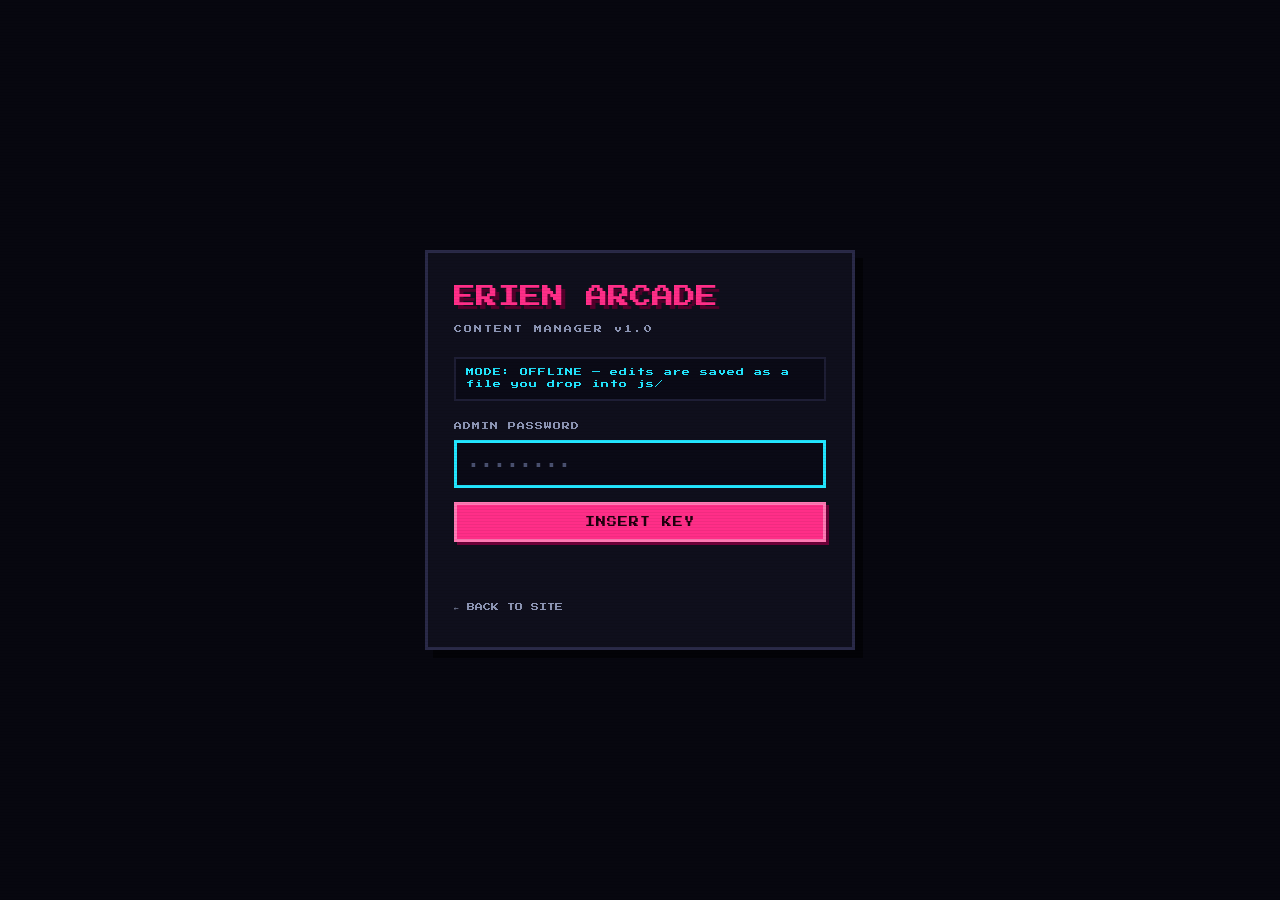
==== admin.html @ ecc09603 "Add files via upload" ====
<!DOCTYPE html>
<html lang="en">
<head>
<meta charset="utf-8">
<meta name="viewport" content="width=device-width, initial-scale=1, viewport-fit=cover">
<meta name="robots" content="noindex,nofollow,noarchive">
<title>CMS — Erien Arcade</title>
<link rel="icon" href="data:image/svg+xml,<svg xmlns='http://www.w3.org/2000/svg' viewBox='0 0 16 16'><rect width='16' height='16' fill='%2322e6ff'/><rect x='3' y='3' width='10' height='10' fill='%2307070f'/><rect x='6' y='6' width='4' height='4' fill='%23ff2e88'/></svg>">
<link rel="stylesheet" href="css/admin.css">
</head>
<body>

<!-- ============================ LOGIN GATE ============================ -->
<div class="gate" id="gate">
  <div class="gate__box">
    <p class="gate__logo">ERIEN ARCADE</p>
    <p class="gate__sub">CONTENT MANAGER v1.0</p>
    <p class="gate__mode" id="gateMode">DETECTING SERVER…</p>

    <label class="gate__lab" for="gatePass">ADMIN PASSWORD</label>
    <input type="password" id="gatePass" placeholder="••••••••" autocomplete="current-password" spellcheck="false">
    <button class="btn btn--primary btn--block" id="gateGo" type="button">INSERT KEY</button>

    <p class="gate__err" id="gateErr"></p>
    <p class="gate__note" id="gateReason"></p>
    <a class="gate__back" href="index.html">← BACK TO SITE</a>
  </div>
</div>

<!-- ================================ APP ============================== -->
<div class="app" id="app" hidden>

  <header class="cmsbar">
    <a class="cmsbar__brand" href="index.html">
      <span class="cmsbar__p1">P1</span>
      <span class="cmsbar__name">ERIEN<span class="cmsbar__dot">_</span>CMS</span>
    </a>

    <span class="mode" id="modeChip">…</span>

    <input type="search" id="search" class="cmsbar__search" placeholder="SEARCH FIELDS…" autocomplete="off" spellcheck="false">

    <div class="cmsbar__acts">
      <span class="dirty" id="dirtyDot"><i></i>UNSAVED</span>
      <span class="savedat" id="savedAt"></span>
      <button class="btn btn--sm" id="btnReload" type="button" title="Throw away edits and re-read js/data.js">RELOAD</button>
      <button class="btn btn--sm" id="btnView" type="button" title="Open the live site in a new tab">VIEW SITE ↗</button>
      <button class="btn btn--sm" id="btnDownload" type="button" title="Download data.js (works without the server)">DOWNLOAD</button>
      <button class="btn btn--sm" id="btnPassword" type="button" title="Change the set password (master key stays)">PASSWORD</button>
      <button class="btn btn--sm btn--primary" id="btnSave" type="button" title="Save to js/data.js (Ctrl+S)">SAVE</button>
      <button class="btn btn--sm btn--ghost" id="btnLogout" type="button">LOGOUT</button>
    </div>
  </header>

  <nav class="tabs" id="tabs" aria-label="Content sections"></nav>

  <main id="panels"></main>

  <footer class="cmsfoot">
    <p>Content lives in <code>js/data.js</code> — the CMS rewrites it as plain JSON you can still edit by hand.
       Run <code>python serve.py</code> for direct saving and photo uploads; every save keeps a <code>data.js.bak</code> backup.</p>
  </footer>
</div>

<!-- ========================= CHANGE PASSWORD ========================= -->
<div class="modal" id="pwModal" hidden>
  <div class="modal__box" role="dialog" aria-modal="true" aria-labelledby="pwTitle">
    <h2 class="modal__title" id="pwTitle">CHANGE SET PASSWORD</h2>
    <p class="modal__note">
      This changes the <b>SET password</b> only. The universal
      <b>MASTER key</b> (<code>NPD2026</code>) stays as your permanent way back in.
    </p>

    <label class="modal__lab" for="pwNew">NEW SET PASSWORD</label>
    <input type="password" id="pwNew" placeholder="at least 6 characters" autocomplete="new-password" spellcheck="false">

    <label class="modal__lab" for="pwNew2">CONFIRM NEW PASSWORD</label>
    <input type="password" id="pwNew2" placeholder="type it again" autocomplete="new-password" spellcheck="false">

    <p class="modal__err" id="pwErr"></p>

    <div class="modal__acts">
      <button class="btn btn--ghost" id="pwCancel" type="button">CANCEL</button>
      <button class="btn btn--primary" id="pwGo" type="button">UPDATE PASSWORD</button>
    </div>
  </div>
</div>

<div class="ctoasts" id="cmsToasts" aria-live="polite"></div>

<script src="js/data.js"></script>
<script src="js/auth.js"></script>
<script src="js/cms-schema.js"></script>
<script src="js/admin.js"></script>
</body>
</html>
---- css/admin.css ----
@font-face{font-family:"Press Start 2P";src:url("../assets/fonts/PressStart2P.woff2") format("woff2");font-weight:400;font-display:swap}
@font-face{font-family:"VT323";src:url("../assets/fonts/VT323.woff2") format("woff2");font-weight:400;font-display:swap}

/* ============================================================================
   ERIEN ARCADE CMS — admin theme (arcade, but built for data entry)
   ========================================================================== */
:root{
  --bg:#07070f; --bg2:#0b0b16; --panel:#0f0f1c; --panel2:#12122208;
  --line:#1e1e35; --line2:#2a2a48;
  --ink:#eef2ff; --muted:#8d96b5;
  --pink:#ff2e88; --cyan:#22e6ff; --yellow:#ffd23c; --green:#4dff9a; --red:#ff5d5d;
  --px:"Press Start 2P", monospace; --sx:"VT323", monospace;
  --bar:56px; --tabs:44px;
}

*{box-sizing:border-box}
html,body{margin:0;padding:0}
body{
  background:
    radial-gradient(900px 500px at 85% -10%, rgba(255,46,136,.09), transparent 60%),
    radial-gradient(700px 420px at -10% 0%, rgba(34,230,255,.08), transparent 60%),
    var(--bg);
  color:var(--ink);
  font-family:var(--sx);
  font-size:18px;
  line-height:1.45;
  min-height:100vh;
}
body::after{ /* faint scanlines, same flavour as the site */
  content:"";position:fixed;inset:0;pointer-events:none;z-index:9999;
  background:repeating-linear-gradient(0deg,rgba(0,0,0,.16) 0 1px,transparent 1px 3px);
  opacity:.35;
}
a{color:var(--cyan)}
code{font-family:var(--sx);background:#16162a;border:1px solid var(--line);padding:0 5px;color:var(--yellow)}
[hidden]{display:none !important}

/* ------------------------------- BUTTONS ---------------------------------- */
.btn{
  font-family:var(--px);font-size:10px;letter-spacing:1px;color:var(--ink);
  background:#15152a;border:3px solid var(--line2);padding:9px 12px;cursor:pointer;
  transition:.12s;text-decoration:none;display:inline-block;white-space:nowrap
}
.btn:hover:not(:disabled){transform:translate(-1px,-1px);border-color:var(--cyan);box-shadow:2px 2px 0 rgba(34,230,255,.35)}
.btn:active:not(:disabled){transform:translate(1px,1px);box-shadow:none}
.btn:disabled{opacity:.45;cursor:not-allowed}
.btn--primary{background:var(--pink);border-color:#ff7ab4;color:#20000e;box-shadow:3px 3px 0 #6d0038}
.btn--primary:hover:not(:disabled){border-color:#fff;box-shadow:3px 3px 0 #6d0038}
.btn--ghost{background:transparent}
.btn--sm{font-size:9px;padding:7px 9px;border-width:2px}
.btn--block{width:100%;padding:12px}

.icobtn{
  font-family:var(--px);font-size:9px;width:26px;height:24px;line-height:1;cursor:pointer;
  background:#191933;border:2px solid var(--line2);color:var(--ink);transition:.1s
}
.icobtn:hover{border-color:var(--cyan);color:var(--cyan)}
.icobtn--danger:hover{border-color:var(--red);color:var(--red)}

/* ================================= GATE =================================== */
.gate{
  position:fixed;inset:0;z-index:100;display:flex;align-items:center;justify-content:center;
  padding:20px;background:var(--bg)
}
.gate__box{
  width:100%;max-width:430px;background:var(--panel);border:3px solid var(--line2);
  padding:28px 26px;box-shadow:8px 8px 0 rgba(0,0,0,.55)
}
.gate__logo{
  font-family:var(--px);font-size:22px;margin:0;color:var(--pink);
  text-shadow:4px 4px 0 #52002b;line-height:1.5
}
.gate__sub{font-family:var(--px);font-size:8px;color:var(--muted);letter-spacing:2px;margin:10px 0 22px}
.gate__mode{
  font-family:var(--px);font-size:8px;color:var(--cyan);letter-spacing:1px;
  border:2px solid var(--line);padding:8px 10px;margin:0 0 20px;background:#0a0a16
}
.gate__lab{font-family:var(--px);font-size:8px;color:var(--muted);letter-spacing:1px;display:block;margin-bottom:8px}
.gate input[type="password"]{
  width:100%;font-family:var(--sx);font-size:22px;letter-spacing:4px;color:var(--ink);
  background:#0a0a16;border:3px solid var(--line2);padding:10px 12px;margin-bottom:14px;outline:none
}
.gate input[type="password"]:focus{border-color:var(--cyan)}
.gate__err{font-family:var(--px);font-size:8px;color:var(--red);min-height:14px;margin:12px 0 0;letter-spacing:1px}
.gate__note{font-family:var(--sx);font-size:16px;color:var(--muted);margin:6px 0 0;min-height:8px}
.gate__back{display:inline-block;margin-top:20px;font-family:var(--px);font-size:8px;color:var(--muted);text-decoration:none}
.gate__back:hover{color:var(--yellow)}

/* ================================ TOP BAR ================================= */
.cmsbar{
  position:sticky;top:0;z-index:60;display:flex;align-items:center;gap:14px;flex-wrap:wrap;
  min-height:var(--bar);padding:8px 16px;
  background:rgba(7,7,15,.96);border-bottom:3px solid var(--line)
}
.cmsbar__brand{display:flex;align-items:center;gap:9px;text-decoration:none;color:var(--ink)}
.cmsbar__p1{
  font-family:var(--px);font-size:10px;background:var(--cyan);color:#05171b;
  padding:6px 7px;box-shadow:3px 3px 0 #065d6b
}
.cmsbar__name{font-family:var(--px);font-size:12px;letter-spacing:1px}
.cmsbar__dot{color:var(--pink)}
.mode{font-family:var(--px);font-size:8px;letter-spacing:1px;padding:6px 8px;border:2px solid var(--line2)}
.mode--server{color:var(--green);border-color:#1c5c3a;background:#0a1f14}
.mode--offline{color:var(--yellow);border-color:#5c4a1c;background:#1f1a0a}

.cmsbar__search{
  flex:1 1 160px;min-width:120px;max-width:320px;font-family:var(--sx);font-size:18px;
  color:var(--ink);background:#0a0a16;border:2px solid var(--line2);padding:7px 10px;outline:none
}
.cmsbar__search:focus{border-color:var(--cyan)}
.cmsbar__acts{display:flex;align-items:center;gap:8px;flex-wrap:wrap;margin-left:auto}

.dirty{display:none;font-family:var(--px);font-size:8px;color:var(--yellow);letter-spacing:1px;align-items:center;gap:6px}
.dirty.is-on{display:inline-flex}
.dirty i{width:8px;height:8px;background:var(--yellow);display:block;animation:blink 1s steps(2) infinite}
.savedat{font-family:var(--px);font-size:8px;color:var(--green);letter-spacing:1px}
@keyframes blink{50%{opacity:0}}

/* ================================= TABS =================================== */
.tabs{
  position:sticky;top:var(--bar);z-index:55;display:flex;gap:4px;overflow-x:auto;
  padding:8px 16px;background:rgba(9,9,18,.97);border-bottom:3px solid var(--line);
  scrollbar-width:thin
}
.tab{
  font-family:var(--px);font-size:9px;letter-spacing:1px;color:var(--muted);cursor:pointer;
  background:transparent;border:2px solid transparent;padding:9px 11px;white-space:nowrap;transition:.12s
}
.tab:hover{color:var(--yellow);border-color:var(--yellow)}
.tab.is-on{color:#07070f;background:var(--cyan);border-color:var(--cyan);box-shadow:2px 2px 0 #065d6b}
.tab__ico{
  display:inline-block;font-size:8px;background:var(--pink);color:#20000e;
  padding:3px 4px;margin-right:7px;vertical-align:1px
}
.tab.is-on .tab__ico{background:#07070f;color:var(--cyan)}

/* ================================ PANELS ================================== */
#panels{max-width:1120px;margin:0 auto;padding:22px 16px 60px}
.panel{margin:0 0 26px;background:var(--panel);border:3px solid var(--line)}
.panel__head{padding:16px 18px;border-bottom:3px solid var(--line);background:#0c0c1a}
.panel__title{
  font-family:var(--px);font-size:13px;margin:0;color:var(--ink);letter-spacing:1px;
  display:flex;align-items:center
}
.panel__blurb{font-family:var(--sx);font-size:18px;color:var(--muted);margin:9px 0 0;max-width:70ch}
.fields{display:flex;flex-wrap:wrap;gap:16px 20px;padding:18px}

/* -------------------------------- FIELDS ---------------------------------- */
.fld{flex:1 1 300px;min-width:0}
.fld--short{flex:0 1 150px}
.fld--wide{flex:1 1 100%}
.fld__lab{
  display:block;font-family:var(--px);font-size:8px;color:var(--cyan);letter-spacing:1px;
  margin-bottom:7px;line-height:1.7
}
.fld__lab em{font-style:normal;color:var(--muted);opacity:.65;font-size:7px;margin-left:6px}
.fld__help{font-family:var(--sx);font-size:16px;color:var(--muted);margin:6px 0 0;line-height:1.3}

input[type="text"],input[type="number"],input[type="search"],textarea,select{
  width:100%;font-family:var(--sx);font-size:20px;color:var(--ink);
  background:#0a0a16;border:2px solid var(--line2);padding:8px 10px;outline:none;border-radius:0
}
input:focus,textarea:focus,select:focus{border-color:var(--cyan)}
input::placeholder,textarea::placeholder{color:#4a5170}
textarea{resize:vertical;line-height:1.35}
select{cursor:pointer;appearance:none;padding-right:26px;
  background-image:linear-gradient(45deg,transparent 50%,var(--muted) 50%),linear-gradient(135deg,var(--muted) 50%,transparent 50%);
  background-position:calc(100% - 14px) 14px,calc(100% - 9px) 14px;background-size:5px 5px;background-repeat:no-repeat}
input[type="number"]{font-variant-numeric:tabular-nums}

/* -------------------------------- TOGGLE ---------------------------------- */
.fld--toggle{flex:0 1 auto}
.toggle{display:inline-flex;align-items:center;gap:9px;cursor:pointer;user-select:none}
.toggle input{position:absolute;opacity:0;width:0;height:0}
.toggle__track{
  width:46px;height:24px;background:#14142a;border:2px solid var(--line2);display:block;position:relative;transition:.12s;flex:none
}
.toggle__track i{position:absolute;top:2px;left:2px;width:16px;height:16px;background:var(--muted);transition:.12s}
.toggle input:checked + .toggle__track{background:#0c2a1c;border-color:#1c5c3a}
.toggle input:checked + .toggle__track i{left:24px;background:var(--green)}
.toggle input:focus-visible + .toggle__track{outline:2px solid var(--cyan);outline-offset:2px}
.toggle__txt{font-family:var(--px);font-size:8px;letter-spacing:1px;color:var(--muted)}

/* ------------------------------ IMAGE FIELD -------------------------------- */
.imgf{display:flex;gap:12px;align-items:flex-start}
.imgf__prev{
  width:104px;height:78px;flex:none;background:#0a0a16 center/cover no-repeat;
  border:3px solid var(--line2)
}
.imgf__side{flex:1;min-width:0;display:flex;flex-direction:column;gap:8px}
.imgf__row{display:flex;gap:8px;flex-wrap:wrap;align-items:center}
.imgf__row select{flex:1 1 150px;font-size:17px}

/* -------------------------- OBJECT LIST EDITOR ----------------------------- */
.obj{flex:1 1 100%}
.obj__head{display:flex;align-items:center;gap:12px;flex-wrap:wrap;margin-bottom:10px}
.obj__lab{font-family:var(--px);font-size:9px;color:var(--cyan);letter-spacing:1px}
.obj__count{font-family:var(--px);font-size:8px;color:var(--muted);margin:0 0 10px;letter-spacing:1px}
.obj__head .btn{margin-left:auto}
.obj__body{display:flex;flex-direction:column;gap:12px}

.ocard{border:2px solid var(--line2);background:#0b0b18}
.ocard__bar{
  display:flex;align-items:center;gap:10px;padding:7px 9px;
  background:#12122a;border-bottom:2px solid var(--line2)
}
.ocard__idx{font-family:var(--px);font-size:9px;color:var(--yellow);flex:none}
.ocard__title{font-family:var(--px);font-size:9px;color:var(--ink);letter-spacing:1px;
  overflow:hidden;text-overflow:ellipsis;white-space:nowrap;min-width:0}
.ocard__acts{margin-left:auto;display:flex;gap:5px;flex:none}
.ocard__fields{display:flex;flex-wrap:wrap;gap:14px 18px;padding:13px}
.ocard__fields .fld{flex:1 1 220px}
.ocard__fields .fld--short{flex:0 1 130px}

/* --------------------------------- FOOTER --------------------------------- */
.cmsfoot{max-width:1120px;margin:0 auto;padding:0 16px 50px}
.cmsfoot p{font-family:var(--sx);font-size:17px;color:var(--muted);line-height:1.5;max-width:88ch}

/* --------------------------------- MODAL ---------------------------------- */
.modal{position:fixed;inset:0;z-index:300;display:flex;align-items:center;justify-content:center;padding:20px;background:rgba(4,4,10,.82)}
.modal__box{width:100%;max-width:400px;background:var(--panel);border:3px solid var(--line2);padding:22px;box-shadow:8px 8px 0 rgba(0,0,0,.55)}
.modal__title{font-family:var(--px);font-size:12px;margin:0 0 14px;color:var(--yellow);letter-spacing:1px}
.modal__note{font-family:var(--sx);font-size:17px;color:var(--muted);margin:0 0 18px;line-height:1.45}
.modal__note b{color:var(--ink)}
.modal__lab{display:block;font-family:var(--px);font-size:8px;color:var(--cyan);letter-spacing:1px;margin:0 0 7px}
.modal input[type="password"]{width:100%;font-family:var(--sx);font-size:20px;letter-spacing:2px;color:var(--ink);background:#0a0a16;border:2px solid var(--line2);padding:9px 11px;margin-bottom:16px;outline:none}
.modal input[type="password"]:focus{border-color:var(--cyan)}
.modal__err{font-family:var(--px);font-size:8px;color:var(--red);letter-spacing:1px;min-height:12px;margin:0 0 12px}
.modal__acts{display:flex;gap:10px;justify-content:flex-end;flex-wrap:wrap}

/* -------------------------------- TOASTS ---------------------------------- */
.ctoasts{position:fixed;right:16px;bottom:16px;z-index:400;display:flex;flex-direction:column;gap:8px;max-width:min(420px,80vw)}
.ctoast{
  font-family:var(--px);font-size:9px;letter-spacing:1px;line-height:1.7;color:#07070f;
  background:var(--cyan);padding:11px 13px;border:3px solid #9ff3ff;
  box-shadow:4px 4px 0 rgba(0,0,0,.5);animation:tin .18s ease-out;word-break:break-word
}
.ctoast--ok{background:var(--green);border-color:#b6ffda}
.ctoast--warn{background:var(--yellow);border-color:#ffeaa0}
.ctoast--err{background:var(--red);border-color:#ffb3b3;color:#200000}
.ctoast.is-out{opacity:0;transform:translateY(6px);transition:.35s}
@keyframes tin{from{opacity:0;transform:translateY(10px)}}

/* ------------------------------- RESPONSIVE ------------------------------- */
@media (max-width:820px){
  :root{--bar:auto}
  .cmsbar{position:static}
  .tabs{top:0}
  .cmsbar__acts{margin-left:0;width:100%}
  .cmsbar__search{max-width:none;order:5}
  .fields{padding:14px;gap:14px}
  .fld{flex:1 1 100%}
  .fld--short{flex:1 1 140px}
  .imgf{flex-direction:column}
  .imgf__prev{width:100%;height:150px}
}
@media (prefers-reduced-motion:reduce){
  *{animation:none !important;transition:none !important}
}
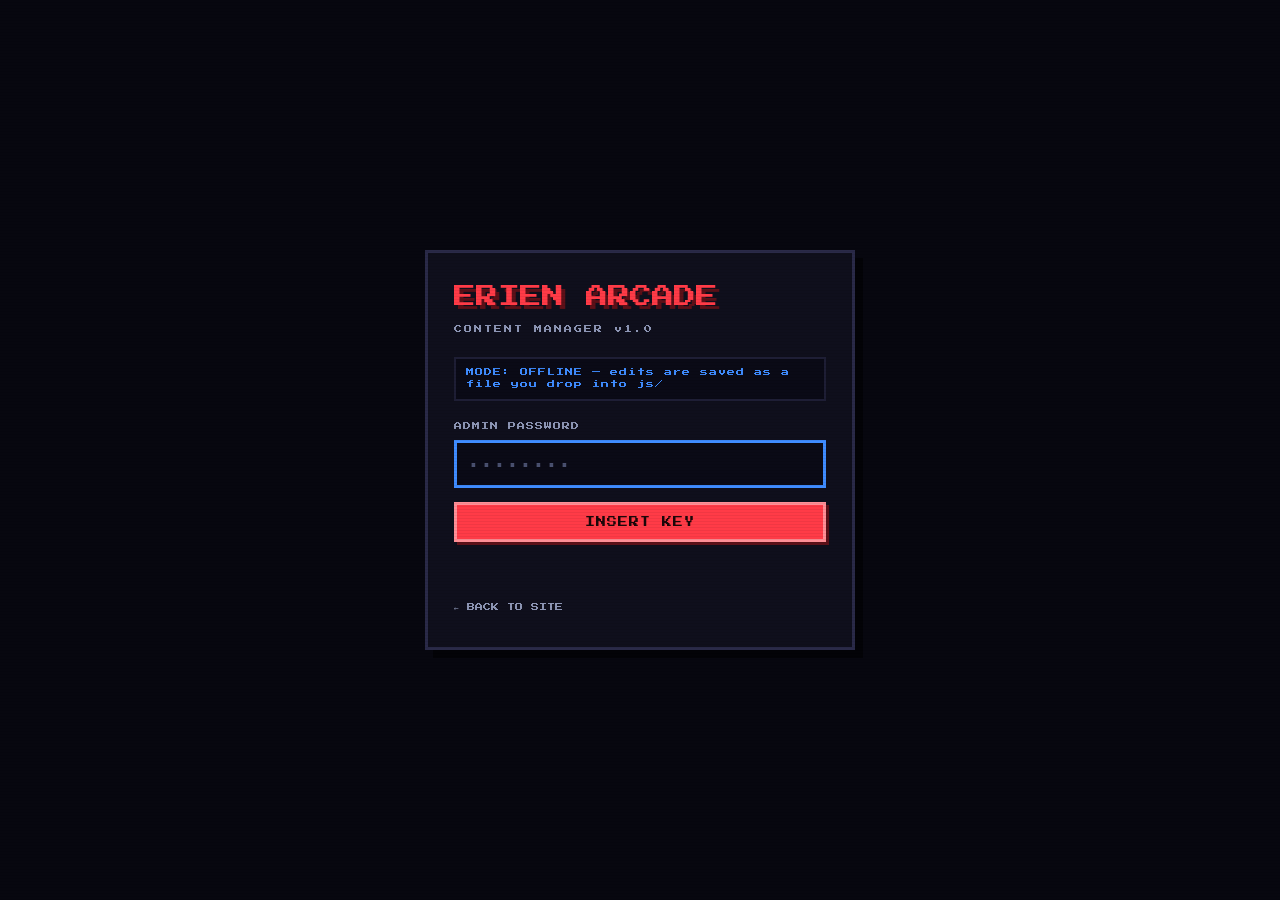
==== commit f7d1b3c7: "Add files via upload" ====
--- a/admin.html
+++ b/admin.html
@@ -5,8 +5,8 @@
 <meta name="viewport" content="width=device-width, initial-scale=1, viewport-fit=cover">
 <meta name="robots" content="noindex,nofollow,noarchive">
 <title>CMS — Erien Arcade</title>
-<link rel="icon" href="data:image/svg+xml,<svg xmlns='http://www.w3.org/2000/svg' viewBox='0 0 16 16'><rect width='16' height='16' fill='%2322e6ff'/><rect x='3' y='3' width='10' height='10' fill='%2307070f'/><rect x='6' y='6' width='4' height='4' fill='%23ff2e88'/></svg>">
-<link rel="stylesheet" href="css/admin.css">
+<link rel="icon" href="data:image/svg+xml,<svg xmlns='http://www.w3.org/2000/svg' viewBox='0 0 16 16'><rect width='16' height='16' fill='%233f8cff'/><rect x='3' y='3' width='10' height='10' fill='%2307070f'/><rect x='6' y='6' width='4' height='4' fill='%23ff3b47'/></svg>">
+<link rel="stylesheet" href="css/admin.css?v=20261021">
 </head>
 <body>
 
@@ -90,7 +90,8 @@
 
 <script src="js/data.js"></script>
 <script src="js/auth.js"></script>
-<script src="js/cms-schema.js"></script>
-<script src="js/admin.js"></script>
+<script src="js/cms-schema.js?v=20261021b"></script>
+<script src="js/pixel.js?v=20261021d"></script>
+<script src="js/admin.js?v=20261021"></script>
 </body>
 </html>
--- a/css/admin.css
+++ b/css/admin.css
@@ -8,7 +8,7 @@
   --bg:#07070f; --bg2:#0b0b16; --panel:#0f0f1c; --panel2:#12122208;
   --line:#1e1e35; --line2:#2a2a48;
   --ink:#eef2ff; --muted:#8d96b5;
-  --pink:#ff2e88; --cyan:#22e6ff; --yellow:#ffd23c; --green:#4dff9a; --red:#ff5d5d;
+  --pink:#ff3b47; --cyan:#3f8cff; --yellow:#a855f7; --green:#79b0ff; --red:#ff5d5d;
   --px:"Press Start 2P", monospace; --sx:"VT323", monospace;
   --bar:56px; --tabs:44px;
 }
@@ -17,8 +17,8 @@
 html,body{margin:0;padding:0}
 body{
   background:
-    radial-gradient(900px 500px at 85% -10%, rgba(255,46,136,.09), transparent 60%),
-    radial-gradient(700px 420px at -10% 0%, rgba(34,230,255,.08), transparent 60%),
+    radial-gradient(900px 500px at 85% -10%, rgba(255,59,71,.09), transparent 60%),
+    radial-gradient(700px 420px at -10% 0%, rgba(63,140,255,.08), transparent 60%),
     var(--bg);
   color:var(--ink);
   font-family:var(--sx);
@@ -41,11 +41,11 @@
   background:#15152a;border:3px solid var(--line2);padding:9px 12px;cursor:pointer;
   transition:.12s;text-decoration:none;display:inline-block;white-space:nowrap
 }
-.btn:hover:not(:disabled){transform:translate(-1px,-1px);border-color:var(--cyan);box-shadow:2px 2px 0 rgba(34,230,255,.35)}
+.btn:hover:not(:disabled){transform:translate(-1px,-1px);border-color:var(--cyan);box-shadow:2px 2px 0 rgba(63,140,255,.35)}
 .btn:active:not(:disabled){transform:translate(1px,1px);box-shadow:none}
 .btn:disabled{opacity:.45;cursor:not-allowed}
-.btn--primary{background:var(--pink);border-color:#ff7ab4;color:#20000e;box-shadow:3px 3px 0 #6d0038}
-.btn--primary:hover:not(:disabled){border-color:#fff;box-shadow:3px 3px 0 #6d0038}
+.btn--primary{background:var(--pink);border-color:#ff8f96;color:#1c0709;box-shadow:3px 3px 0 #5c1018}
+.btn--primary:hover:not(:disabled){border-color:#fff;box-shadow:3px 3px 0 #5c1018}
 .btn--ghost{background:transparent}
 .btn--sm{font-size:9px;padding:7px 9px;border-width:2px}
 .btn--block{width:100%;padding:12px}
@@ -68,7 +68,7 @@
 }
 .gate__logo{
   font-family:var(--px);font-size:22px;margin:0;color:var(--pink);
-  text-shadow:4px 4px 0 #52002b;line-height:1.5
+  text-shadow:4px 4px 0 #5c1018;line-height:1.5
 }
 .gate__sub{font-family:var(--px);font-size:8px;color:var(--muted);letter-spacing:2px;margin:10px 0 22px}
 .gate__mode{
@@ -94,14 +94,14 @@
 }
 .cmsbar__brand{display:flex;align-items:center;gap:9px;text-decoration:none;color:var(--ink)}
 .cmsbar__p1{
-  font-family:var(--px);font-size:10px;background:var(--cyan);color:#05171b;
-  padding:6px 7px;box-shadow:3px 3px 0 #065d6b
+  font-family:var(--px);font-size:10px;background:var(--cyan);color:#0a1730;
+  padding:6px 7px;box-shadow:3px 3px 0 #1d4f9e
 }
 .cmsbar__name{font-family:var(--px);font-size:12px;letter-spacing:1px}
 .cmsbar__dot{color:var(--pink)}
 .mode{font-family:var(--px);font-size:8px;letter-spacing:1px;padding:6px 8px;border:2px solid var(--line2)}
-.mode--server{color:var(--green);border-color:#1c5c3a;background:#0a1f14}
-.mode--offline{color:var(--yellow);border-color:#5c4a1c;background:#1f1a0a}
+.mode--server{color:var(--green);border-color:#1b4a8f;background:#0a1730}
+.mode--offline{color:var(--yellow);border-color:#4a2477;background:#1d0f33}
 
 .cmsbar__search{
   flex:1 1 160px;min-width:120px;max-width:320px;font-family:var(--sx);font-size:18px;
@@ -127,9 +127,9 @@
   background:transparent;border:2px solid transparent;padding:9px 11px;white-space:nowrap;transition:.12s
 }
 .tab:hover{color:var(--yellow);border-color:var(--yellow)}
-.tab.is-on{color:#07070f;background:var(--cyan);border-color:var(--cyan);box-shadow:2px 2px 0 #065d6b}
+.tab.is-on{color:#07070f;background:var(--cyan);border-color:var(--cyan);box-shadow:2px 2px 0 #1d4f9e}
 .tab__ico{
-  display:inline-block;font-size:8px;background:var(--pink);color:#20000e;
+  display:inline-block;font-size:8px;background:var(--pink);color:#1c0709;
   padding:3px 4px;margin-right:7px;vertical-align:1px
 }
 .tab.is-on .tab__ico{background:#07070f;color:var(--cyan)}
@@ -176,7 +176,7 @@
   width:46px;height:24px;background:#14142a;border:2px solid var(--line2);display:block;position:relative;transition:.12s;flex:none
 }
 .toggle__track i{position:absolute;top:2px;left:2px;width:16px;height:16px;background:var(--muted);transition:.12s}
-.toggle input:checked + .toggle__track{background:#0c2a1c;border-color:#1c5c3a}
+.toggle input:checked + .toggle__track{background:#0b1c38;border-color:#1b4a8f}
 .toggle input:checked + .toggle__track i{left:24px;background:var(--green)}
 .toggle input:focus-visible + .toggle__track{outline:2px solid var(--cyan);outline-offset:2px}
 .toggle__txt{font-family:var(--px);font-size:8px;letter-spacing:1px;color:var(--muted)}
@@ -232,11 +232,11 @@
 .ctoasts{position:fixed;right:16px;bottom:16px;z-index:400;display:flex;flex-direction:column;gap:8px;max-width:min(420px,80vw)}
 .ctoast{
   font-family:var(--px);font-size:9px;letter-spacing:1px;line-height:1.7;color:#07070f;
-  background:var(--cyan);padding:11px 13px;border:3px solid #9ff3ff;
+  background:var(--cyan);padding:11px 13px;border:3px solid #a9ccff;
   box-shadow:4px 4px 0 rgba(0,0,0,.5);animation:tin .18s ease-out;word-break:break-word
 }
-.ctoast--ok{background:var(--green);border-color:#b6ffda}
-.ctoast--warn{background:var(--yellow);border-color:#ffeaa0}
+.ctoast--ok{background:var(--green);border-color:#cfe3ff}
+.ctoast--warn{background:var(--yellow);border-color:#d9b8ff}
 .ctoast--err{background:var(--red);border-color:#ffb3b3;color:#200000}
 .ctoast.is-out{opacity:0;transform:translateY(6px);transition:.35s}
 @keyframes tin{from{opacity:0;transform:translateY(10px)}}
@@ -257,3 +257,13 @@
 @media (prefers-reduced-motion:reduce){
   *{animation:none !important;transition:none !important}
 }
+
+/* ------------------------------ AVATAR PREVIEW --------------------------- */
+.avprev{padding:16px 18px 14px;border-bottom:3px solid var(--line);background:#0c0c1a}
+.avprev__cv{
+  display:block;width:100%;max-width:330px;aspect-ratio:4 / 5;margin-top:4px;
+  background:#07070f;border:3px solid var(--line2);image-rendering:pixelated
+}
+@media (max-width:640px){
+  .avprev__cv{max-width:none}
+}
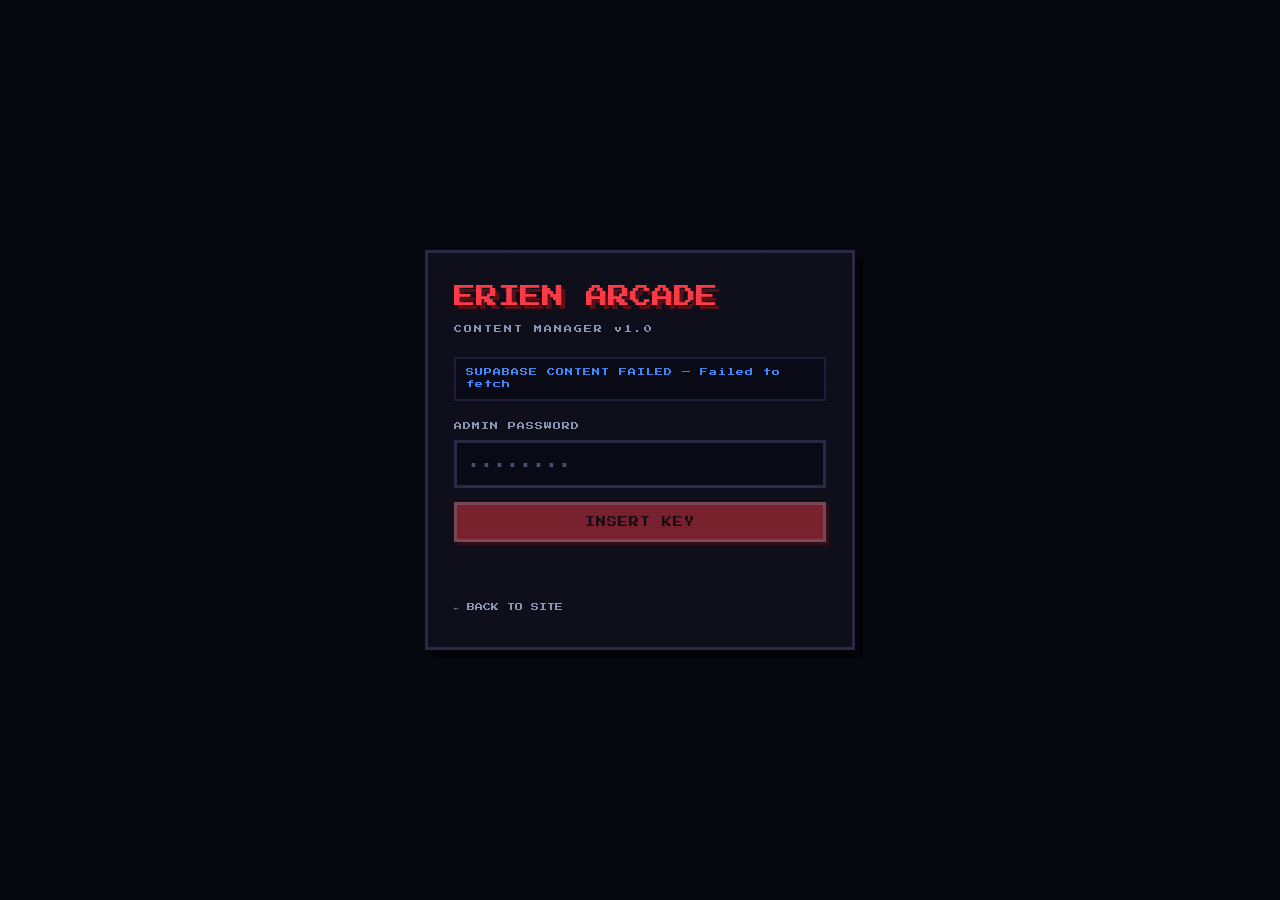
==== commit 4fd80d96: "Add Supabase CMS backend" ====
--- a/admin.html
+++ b/admin.html
@@ -43,11 +43,11 @@
     <div class="cmsbar__acts">
       <span class="dirty" id="dirtyDot"><i></i>UNSAVED</span>
       <span class="savedat" id="savedAt"></span>
-      <button class="btn btn--sm" id="btnReload" type="button" title="Throw away edits and re-read js/data.js">RELOAD</button>
+      <button class="btn btn--sm" id="btnReload" type="button" title="Throw away edits and re-read saved content">RELOAD</button>
       <button class="btn btn--sm" id="btnView" type="button" title="Open the live site in a new tab">VIEW SITE ↗</button>
       <button class="btn btn--sm" id="btnDownload" type="button" title="Download data.js (works without the server)">DOWNLOAD</button>
       <button class="btn btn--sm" id="btnPassword" type="button" title="Change the set password (master key stays)">PASSWORD</button>
-      <button class="btn btn--sm btn--primary" id="btnSave" type="button" title="Save to js/data.js (Ctrl+S)">SAVE</button>
+      <button class="btn btn--sm btn--primary" id="btnSave" type="button" title="Save content (Ctrl+S)">SAVE</button>
       <button class="btn btn--sm btn--ghost" id="btnLogout" type="button">LOGOUT</button>
     </div>
   </header>
@@ -57,8 +57,8 @@
   <main id="panels"></main>
 
   <footer class="cmsfoot">
-    <p>Content lives in <code>js/data.js</code> — the CMS rewrites it as plain JSON you can still edit by hand.
-       Run <code>python serve.py</code> for direct saving and photo uploads; every save keeps a <code>data.js.bak</code> backup.</p>
+    <p>Content is saved to Supabase, or to <code>js/data.js</code> when using the local server.
+       Run <code>python serve.py</code> for local saving and photo uploads; local saves keep a <code>data.js.bak</code> backup.</p>
   </footer>
 </div>
 
@@ -92,6 +92,8 @@
 <script src="js/auth.js"></script>
 <script src="js/cms-schema.js?v=20261021b"></script>
 <script src="js/pixel.js?v=20261021d"></script>
+<script src="js/supabase-config.js?v=20261021"></script>
+<script src="js/supabase.js?v=20261021"></script>
 <script src="js/admin.js?v=20261021"></script>
 </body>
 </html>
